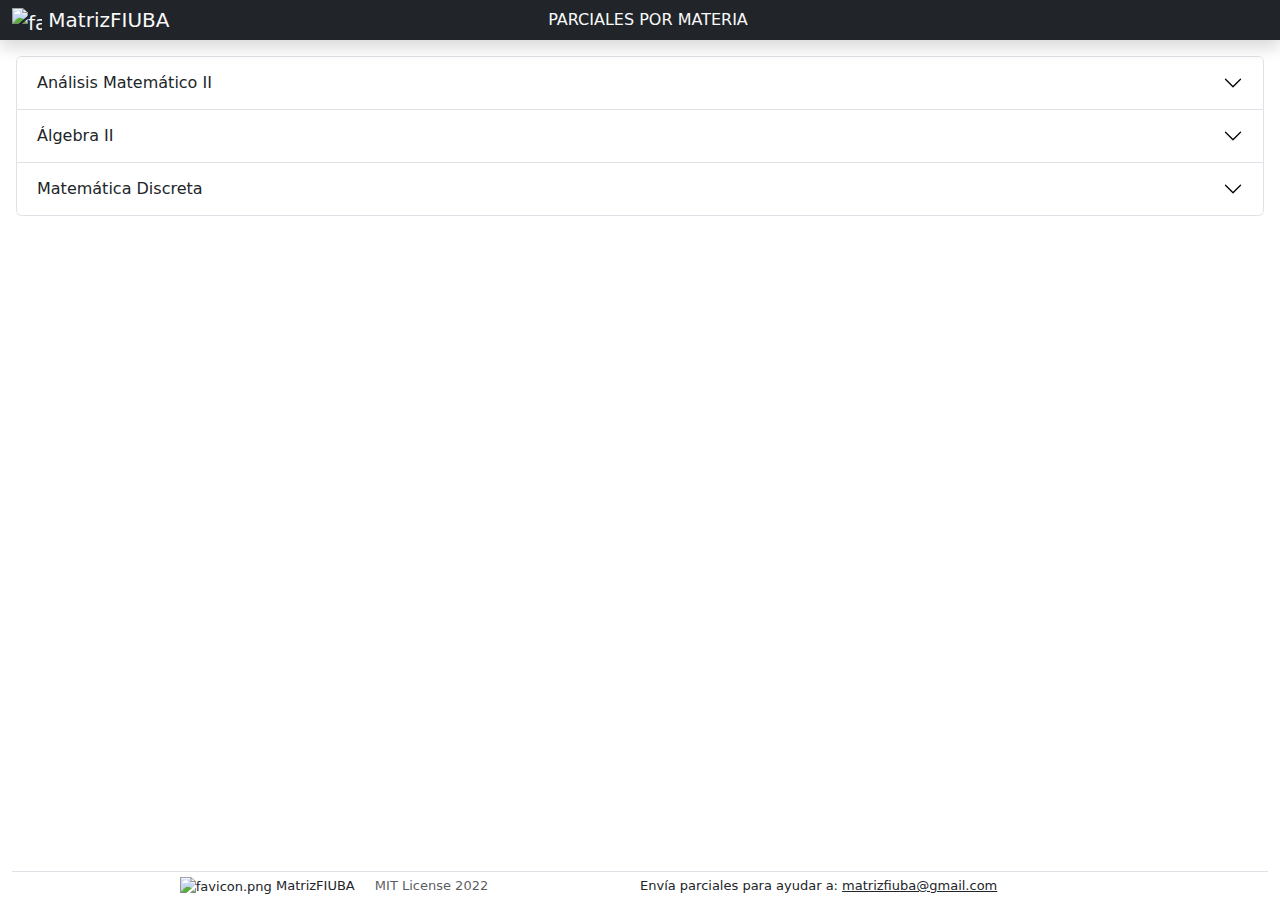
==== materias.html @ 25c79d1e "Subjects made as links, working, collapsibles working properly" ====
<!DOCTYPE html>
<html lang="en">
<head>
    <meta charset="UTF-8">
    <meta http-equiv="X-UA-Compatible" content="IE=edge">
    <meta name="viewport" content="width=device-width, initial-scale=1">
    
    <title>MatrizFIUBA</title>
    <link rel='shortcut icon' type='image/x-icon' href='/favicon.ico'>

    <link rel="stylesheet" href="/css/normalize.css">
    <link rel="stylesheet" href="/css/bootstrap-5.2.0-beta1/bootstrap.min.css">
    <script src="/js/bootstrap-5.2.0-beta1/bootstrap.bundle.min.js"></script>
    <script src="/js/popperjs-core-2.11.5/popper.min.js"></script>
    <link rel="stylesheet" href="/css/main.css">

</head>
<body>
    <div class="main-page">

        <header>
            <nav class="navbar sticky-top navbar-expand-sm navbar-dark bg-dark shadow header--home" style="background-color: #252525;">
                <div class="container-fluid ">
                    <span class="navbar-brand text-light col">
                        <a class="navbar-brand text-light nav-brand--header" href="/index.html" title="MatrizFIUBA">
                            <img src="/favicon.png" alt="favicon.png" width="30" height="24" class="d-inline-block align-text-top">
                            MatrizFIUBA
                        </a>
                    </span>
                    <button class="navbar-toggler" type="button" data-bs-toggle="collapse" data-bs-target="#navbar1" aria-controls="navbar1" aria-expanded="false" aria-label="Toggle navigation" title="Expandir">
                      <span class="navbar-toggler-icon"></span>
                    </button>
                    <div class="collapse navbar-collapse" id="navbar1">
                      <div class="navbar-nav mb-2 mb-sm-0 col-6">
                        <a class="nav-link text-light text-center parciales--header" href="#" title="Parciales ordenados por materia">PARCIALES POR MATERIA</a>
                      </div>
                      <div class="col"></div>
                    </div>
                  </div>
              </nav>
        </header>
    
        <div id="main-content">



          <div class="accordion m-3" id="accordion-Materias">
            <div class="accordion-item">
              <h2 class="accordion-header" id="Materia1-Heading">
                <button class="accordion-button collapsed" type="button" data-bs-toggle="collapse" data-bs-target="#Materia1-Collapse" aria-expanded="true" aria-controls="Materia1-Collapse">
                  Análisis Matemático II
                </button>
              </h2>
              <div id="Materia1-Collapse" class="accordion-collapse collapse" aria-labelledby="Materia1-Heading">
                <div class="accordion-body">
                  Lorem ipsum dolor sit amet consectetur adipisicing elit. Voluptatibus modi aliquam atque exercitationem eum a autem culpa vero. Ad rem a amet labore ducimus vel distinctio suscipit explicabo tenetur sunt, impedit quod vitae accusamus exercitationem dolore voluptatum ea eligendi dolorem. Voluptatem, consectetur accusamus. Cumque minima perferendis aliquid ipsam aut est enim incidunt nesciunt optio, fugiat accusamus praesentium. Aut, obcaecati quos animi minus molestiae nostrum quod aliquid expedita id dignissimos libero sint quam assumenda molestias facilis cum vitae nesciunt quae nulla. Repellendus eum consectetur dolorem sint quae voluptatem laudantium modi et officiis perspiciatis debitis excepturi sit, iusto explicabo deleniti quam quia?
                </div>
              </div>
            </div>
            <div class="accordion-item">
              <h2 class="accordion-header" id="Materia2-Heading">
                <button class="accordion-button collapsed" type="button" data-bs-toggle="collapse" data-bs-target="#Materia2-Collapse" aria-expanded="false" aria-controls="Materia2-Collapse">
                  Álgebra II
                </button>
              </h2>
              <div id="Materia2-Collapse" class="accordion-collapse collapse" aria-labelledby="Materia2-Heading">
                <div class="accordion-body">
                  <ul class="list-group list-group-flush">
                    <li class="list-group-item"><a class="text-decoration-none" href="/db/Algebra_II/Parcial_28_05_2022_v1_nometa.pdf" target="_blank">Parcial 28/05/2022</a></li>
                    <li class="list-group-item"><a class="text-decoration-none" href="/db/Algebra_II/Parcial_26_10_2019_v2_nometa.pdf" target="_blank">Parcial 26/10/2019</a></li>
                  </ul>
                </div>
              </div>
            </div>
            <div class="accordion-item">
              <h2 class="accordion-header" id="Materia3-Heading">
                <button class="accordion-button collapsed" type="button" data-bs-toggle="collapse" data-bs-target="#Materia3-Collapse" aria-expanded="false" aria-controls="Materia3-Collapse">
                  Matemática Discreta
                </button>
              </h2>
              <div id="Materia3-Collapse" class="accordion-collapse collapse" aria-labelledby="Materia3-Heading">
                <div class="accordion-body">
                  Lorem ipsum dolor sit amet consectetur adipisicing elit. Adipisci, natus quasi veniam error ratione, doloremque debitis rem dolores similique cupiditate sit, delectus iste harum aspernatur placeat ipsum accusamus animi voluptate? Quidem natus, nam perspiciatis a accusamus iusto itaque et eaque commodi magnam quis consequatur esse veritatis perferendis odit ea quo odio cum. Cupiditate ducimus amet veritatis natus culpa dolore perspiciatis, exercitationem rem ab nemo magnam quisquam, possimus suscipit temporibus consectetur deleniti dolorum velit architecto ratione ipsam nisi. Corrupti blanditiis, natus quibusdam odio, expedita iusto exercitationem molestiae tempore veritatis suscipit ad dolores totam quaerat ducimus velit mollitia amet optio alias culpa?
                </div>
              </div>
            </div>
          </div>
        </div>

        <div class="justify-content-between container-fluid position-relative bottom-0 start-50 translate-middle-x footer--index">
            <footer class="d-flex flex-wrap justify-content-between align-items-center py-1 border-top">
              <div class="align-items-center ms-3 col text-center">
                <a class="text-dark text-decoration-none" href="/index.html" title="MatrizFIUBA">
                    <img src="/favicon.png" alt="favicon.png" width="20" height="20" class="bi">
                    MatrizFIUBA
                </a>
                <span class="d-inline-block ms-3 text-muted">MIT License 2022</span>
              </div>
              <div class="me-3 col">Envía parciales para ayudar a: <a class="text-underlined text-dark" href="mailto:matrizfiuba@gmail.com">matrizfiuba@gmail.com</a></div>
            </footer>
          </div>
        </div>
</body>
<script>
  if ((window.location).href.includes("#")){
    document.addEventListener("DOMContentLoaded", function(event) {

      var collapsibleID = (window.location).href.split('#').at(-1);
      var collapsibleElement = null;

      if(collapsibleID != "")
        collapsibleElement = document.getElementById(collapsibleID);

      if(collapsibleElement != null){
        var myCollapsible = new bootstrap.Collapse(collapsibleElement, {
          toggle: false
        });
        myCollapsible.toggle();
      }
    });
  }
</script>
</html>
---- css/main.css ----
html {
    font-family: "Arial", sans-serif;
}

.main-page {
    display: flex;
    min-height: 100vh;
    flex-direction: column;
    justify-content: flex-start;
}

.header--home {
    padding: 0 0 0 0;
}

.nav-brand--header:hover {
    color: white;
}

.footer--index {
    font-size: small;
    margin-top: auto;
}

.parciales--header:hover {
    color: white;
    font-weight: 900;
    box-shadow: 2px 5px 0px 0px rgba(0,0,0,0.6);
}
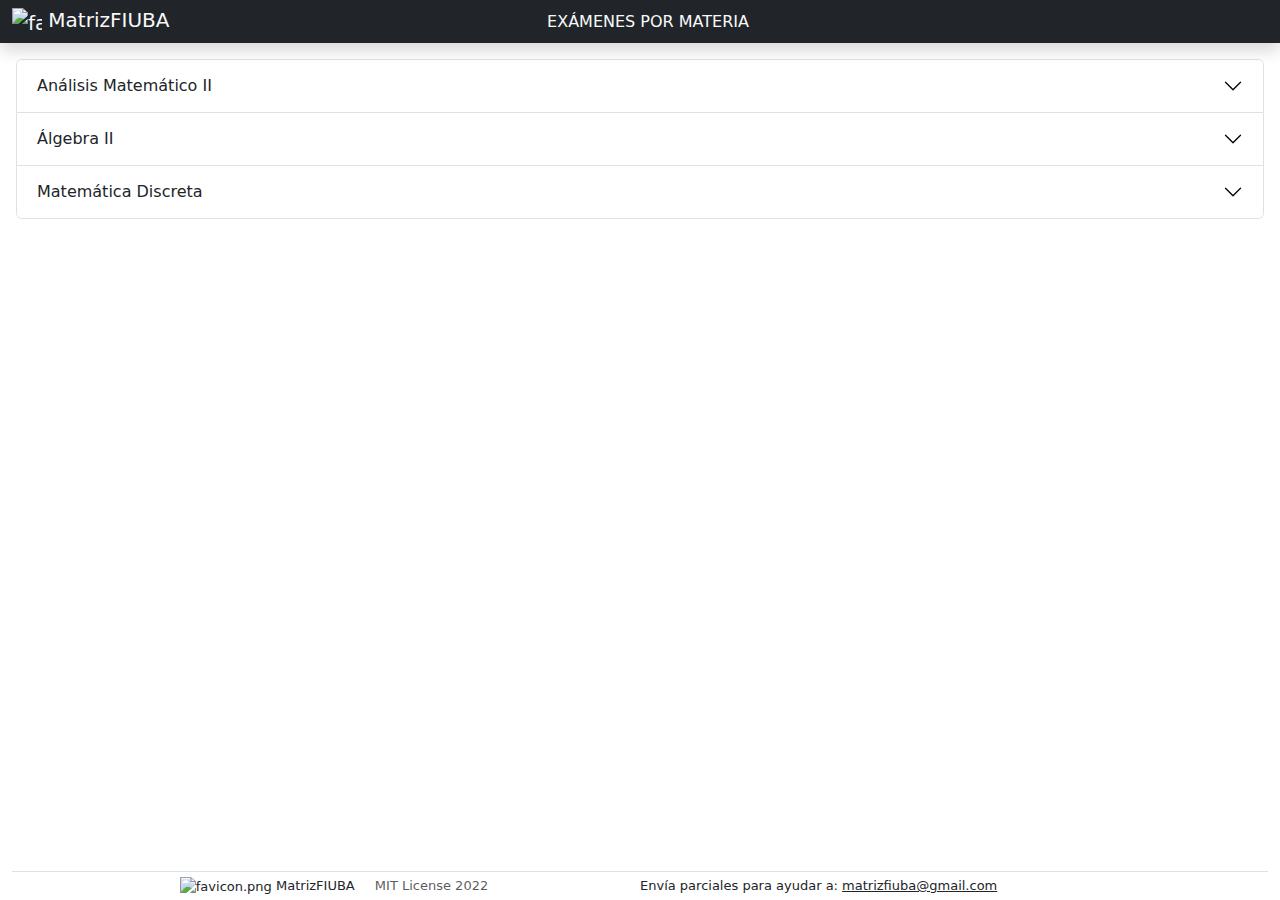
==== commit f7dc1d65: "Added tabs for partials and finals. Added contact page" ====
--- a/materias.html
+++ b/materias.html
@@ -1,12 +1,18 @@
 <!DOCTYPE html>
 <html lang="en">
 <head>
+    <meta name="robots" content="index, follow">
+    <meta name="google-site-verification" content="L8H3zdqZG4z7OchKD5p2C4kK8d5l016ADl_szPZQ_4s" />
     <meta charset="UTF-8">
     <meta http-equiv="X-UA-Compatible" content="IE=edge">
     <meta name="viewport" content="width=device-width, initial-scale=1">
     
-    <title>MatrizFIUBA</title>
-    <link rel='shortcut icon' type='image/x-icon' href='/favicon.ico'>
+    <title>MatrizFIUBA - Materias</title>
+    <link rel='shortcut icon' type='image/x-icon' href='/favicon_def.ico'>
+
+    <meta name="description" content="MatrizFIUBA es una página en construcción para recopilar parciales en la mejor calidad PDF para vos, para que tengas más probabilidades de aprobar.">
+    <meta name="keywords" content="matrizfiuba, FIUBA, parciales, uba, matriz, ingenieria">
+    <meta name="author" content="Mr. MatrizFIUBA">
 
     <link rel="stylesheet" href="/css/normalize.css">
     <link rel="stylesheet" href="/css/bootstrap-5.2.0-beta1/bootstrap.min.css">
@@ -23,7 +29,7 @@
                 <div class="container-fluid ">
                     <span class="navbar-brand text-light col">
                         <a class="navbar-brand text-light nav-brand--header" href="/index.html" title="MatrizFIUBA">
-                            <img src="/favicon.png" alt="favicon.png" width="30" height="24" class="d-inline-block align-text-top">
+                            <img src="/favicon_def.png" alt="favicon.png" width="30" height="30" class="d-inline-block align-text-top">
                             MatrizFIUBA
                         </a>
                     </span>
@@ -32,7 +38,7 @@
                     </button>
                     <div class="collapse navbar-collapse" id="navbar1">
                       <div class="navbar-nav mb-2 mb-sm-0 col-6">
-                        <a class="nav-link text-light text-center parciales--header" href="#" title="Parciales ordenados por materia">PARCIALES POR MATERIA</a>
+                        <a class="nav-link text-light text-center parciales--header" href="/materias.html" title="Parciales ordenados por materia">EXÁMENES POR MATERIA</a>
                       </div>
                       <div class="col"></div>
                     </div>
@@ -41,9 +47,6 @@
         </header>
     
         <div id="main-content">
-
-
-
           <div class="accordion m-3" id="accordion-Materias">
             <div class="accordion-item">
               <h2 class="accordion-header" id="Materia1-Heading">
@@ -53,7 +56,29 @@
               </h2>
               <div id="Materia1-Collapse" class="accordion-collapse collapse" aria-labelledby="Materia1-Heading">
                 <div class="accordion-body">
-                  Lorem ipsum dolor sit amet consectetur adipisicing elit. Voluptatibus modi aliquam atque exercitationem eum a autem culpa vero. Ad rem a amet labore ducimus vel distinctio suscipit explicabo tenetur sunt, impedit quod vitae accusamus exercitationem dolore voluptatum ea eligendi dolorem. Voluptatem, consectetur accusamus. Cumque minima perferendis aliquid ipsam aut est enim incidunt nesciunt optio, fugiat accusamus praesentium. Aut, obcaecati quos animi minus molestiae nostrum quod aliquid expedita id dignissimos libero sint quam assumenda molestias facilis cum vitae nesciunt quae nulla. Repellendus eum consectetur dolorem sint quae voluptatem laudantium modi et officiis perspiciatis debitis excepturi sit, iusto explicabo deleniti quam quia?
+                  <a class="btn btn-outline-dark btn-parciales" data-bs-toggle="collapse" href="#Materia1-Parciales" role="button" aria-expanded="false" aria-controls="Materia1-Parciales">
+                    PARCIALES
+                  <svg xmlns="http://www.w3.org/2000/svg" width="16" height="16" fill="currentColor" class="bi bi-caret-down" viewBox="0 0 16 16">
+                    <path d="M3.204 5h9.592L8 10.481 3.204 5zm-.753.659 4.796 5.48a1 1 0 0 0 1.506 0l4.796-5.48c.566-.647.106-1.659-.753-1.659H3.204a1 1 0 0 0-.753 1.659z"/>
+                  </svg>
+                  </a><br>
+                  <div class="collapse" id="Materia1-Parciales">
+                    <ul class="list-group list-group-flush">
+                      <li class="list-group-item"><a class="text-decoration-none" href="#" target="_blank">Placeholder</a></li>
+                    </ul>
+                  </div>
+                  
+                  <a class="btn btn-outline-dark btn-finales" data-bs-toggle="collapse" href="#Materia1-Finales" role="button" aria-expanded="false" aria-controls="Materia1-Finales">
+                    FINALES
+                    <svg xmlns="http://www.w3.org/2000/svg" width="16" height="16" fill="currentColor" class="bi bi-caret-down" viewBox="0 0 16 16">
+                      <path d="M3.204 5h9.592L8 10.481 3.204 5zm-.753.659 4.796 5.48a1 1 0 0 0 1.506 0l4.796-5.48c.566-.647.106-1.659-.753-1.659H3.204a1 1 0 0 0-.753 1.659z"/>
+                    </svg>
+                  </a>
+                  <div class="collapse" id="Materia1-Finales">
+                    <ul class="list-group list-group-flush">
+                      <li class="list-group-item"><a class="text-decoration-none" href="#" target="_blank">Placeholder</a></li>
+                    </ul>
+                  </div>    
                 </div>
               </div>
             </div>
@@ -65,10 +90,30 @@
               </h2>
               <div id="Materia2-Collapse" class="accordion-collapse collapse" aria-labelledby="Materia2-Heading">
                 <div class="accordion-body">
-                  <ul class="list-group list-group-flush">
-                    <li class="list-group-item"><a class="text-decoration-none" href="/db/Algebra_II/Parcial_28_05_2022_v1_nometa.pdf" target="_blank">Parcial 28/05/2022</a></li>
-                    <li class="list-group-item"><a class="text-decoration-none" href="/db/Algebra_II/Parcial_26_10_2019_v2_nometa.pdf" target="_blank">Parcial 26/10/2019</a></li>
-                  </ul>
+                  <a class="btn btn-outline-dark btn-parciales" data-bs-toggle="collapse" href="#Materia2-Parciales" role="button" aria-expanded="false" aria-controls="Materia2-Parciales">
+                    PARCIALES
+                    <svg xmlns="http://www.w3.org/2000/svg" width="16" height="16" fill="currentColor" class="bi bi-caret-down" viewBox="0 0 16 16">
+                      <path d="M3.204 5h9.592L8 10.481 3.204 5zm-.753.659 4.796 5.48a1 1 0 0 0 1.506 0l4.796-5.48c.566-.647.106-1.659-.753-1.659H3.204a1 1 0 0 0-.753 1.659z"/>
+                    </svg>
+                  </a><br>
+                  <div class="collapse" id="Materia2-Parciales">
+                    <ul class="list-group list-group-flush">
+                      <li class="list-group-item"><a class="text-decoration-none" href="/db/Algebra_II/parciales/Parcial_28_05_2022_v1_nometa.pdf" target="_blank">Parcial 28/05/2022</a></li>
+                      <li class="list-group-item"><a class="text-decoration-none" href="/db/Algebra_II/parciales/Parcial_26_10_2019_v2_nometa.pdf" target="_blank">Parcial 26/10/2019</a></li>
+                    </ul>
+                  </div>
+                  
+                  <a class="btn btn-outline-dark btn-finales" data-bs-toggle="collapse" href="#Materia2-Finales" role="button" aria-expanded="false" aria-controls="Materia2-Finales">
+                    FINALES
+                    <svg xmlns="http://www.w3.org/2000/svg" width="16" height="16" fill="currentColor" class="bi bi-caret-down" viewBox="0 0 16 16">
+                      <path d="M3.204 5h9.592L8 10.481 3.204 5zm-.753.659 4.796 5.48a1 1 0 0 0 1.506 0l4.796-5.48c.566-.647.106-1.659-.753-1.659H3.204a1 1 0 0 0-.753 1.659z"/>
+                    </svg>
+                  </a>
+                  <div class="collapse" id="Materia2-Finales">
+                    <ul class="list-group list-group-flush">
+                      <li class="list-group-item"><a class="text-decoration-none" href="#" target="_blank">Placeholder</a></li>
+                    </ul>
+                  </div>               
                 </div>
               </div>
             </div>
@@ -80,7 +125,29 @@
               </h2>
               <div id="Materia3-Collapse" class="accordion-collapse collapse" aria-labelledby="Materia3-Heading">
                 <div class="accordion-body">
-                  Lorem ipsum dolor sit amet consectetur adipisicing elit. Adipisci, natus quasi veniam error ratione, doloremque debitis rem dolores similique cupiditate sit, delectus iste harum aspernatur placeat ipsum accusamus animi voluptate? Quidem natus, nam perspiciatis a accusamus iusto itaque et eaque commodi magnam quis consequatur esse veritatis perferendis odit ea quo odio cum. Cupiditate ducimus amet veritatis natus culpa dolore perspiciatis, exercitationem rem ab nemo magnam quisquam, possimus suscipit temporibus consectetur deleniti dolorum velit architecto ratione ipsam nisi. Corrupti blanditiis, natus quibusdam odio, expedita iusto exercitationem molestiae tempore veritatis suscipit ad dolores totam quaerat ducimus velit mollitia amet optio alias culpa?
+                  <a class="btn btn-outline-dark btn-parciales" data-bs-toggle="collapse" href="#Materia3-Parciales" role="button" aria-expanded="false" aria-controls="Materia3-Parciales">
+                  PARCIALES
+                  <svg xmlns="http://www.w3.org/2000/svg" width="16" height="16" fill="currentColor" class="bi bi-caret-down" viewBox="0 0 16 16">
+                    <path d="M3.204 5h9.592L8 10.481 3.204 5zm-.753.659 4.796 5.48a1 1 0 0 0 1.506 0l4.796-5.48c.566-.647.106-1.659-.753-1.659H3.204a1 1 0 0 0-.753 1.659z"/>
+                  </svg>
+                  </a><br>
+                  <div class="collapse" id="Materia3-Parciales">
+                    <ul class="list-group list-group-flush">
+                      <li class="list-group-item"><a class="text-decoration-none" href="/db/Matematica_Discreta/parciales/Parcial_09_05_2022_v1_nometa.pdf" target="_blank">Parcial 09/05/2022</a></li>
+                    </ul>
+                  </div>
+                  
+                  <a class="btn btn-outline-dark btn-finales" data-bs-toggle="collapse" href="#Materia3-Finales" role="button" aria-expanded="false" aria-controls="Materia3-Finales">
+                    FINALES
+                    <svg xmlns="http://www.w3.org/2000/svg" width="16" height="16" fill="currentColor" class="bi bi-caret-down" viewBox="0 0 16 16">
+                      <path d="M3.204 5h9.592L8 10.481 3.204 5zm-.753.659 4.796 5.48a1 1 0 0 0 1.506 0l4.796-5.48c.566-.647.106-1.659-.753-1.659H3.204a1 1 0 0 0-.753 1.659z"/>
+                    </svg>
+                  </a>
+                  <div class="collapse" id="Materia3-Finales">
+                    <ul class="list-group list-group-flush">
+                      <li class="list-group-item"><a class="text-decoration-none" href="/db/Matematica_Discreta/finales/Final_18_07_2022_v1_nometa.pdf" target="_blank">Final 18/07/2022</a></li>
+                    </ul>
+                  </div>    
                 </div>
               </div>
             </div>
@@ -91,7 +158,7 @@
             <footer class="d-flex flex-wrap justify-content-between align-items-center py-1 border-top">
               <div class="align-items-center ms-3 col text-center">
                 <a class="text-dark text-decoration-none" href="/index.html" title="MatrizFIUBA">
-                    <img src="/favicon.png" alt="favicon.png" width="20" height="20" class="bi">
+                    <img src="/favicon_def.png" alt="favicon.png" width="20" height="20" class="bi">
                     MatrizFIUBA
                 </a>
                 <span class="d-inline-block ms-3 text-muted">MIT License 2022</span>
--- a/css/main.css
+++ b/css/main.css
@@ -26,4 +26,31 @@
     color: white;
     font-weight: 900;
     box-shadow: 2px 5px 0px 0px rgba(0,0,0,0.6);
+}
+
+.card-link--home {
+    color: rgb(48, 48, 48);
+    text-decoration: none;
+}
+
+.card-link--home:hover {
+    color: black !important;
+    box-shadow: 0px 1px 8px black;
+}
+
+.parciales-tag--card-div {
+    margin-bottom: 15px !important;
+}
+
+.border-radius-card {
+    border-radius: 15px !important;
+}
+
+.btn-parciales {
+    margin-bottom: 5px !important;
+}
+
+.btn-finales {
+    margin-bottom: 5px !important;
+    margin-top: 10px !important;
 }